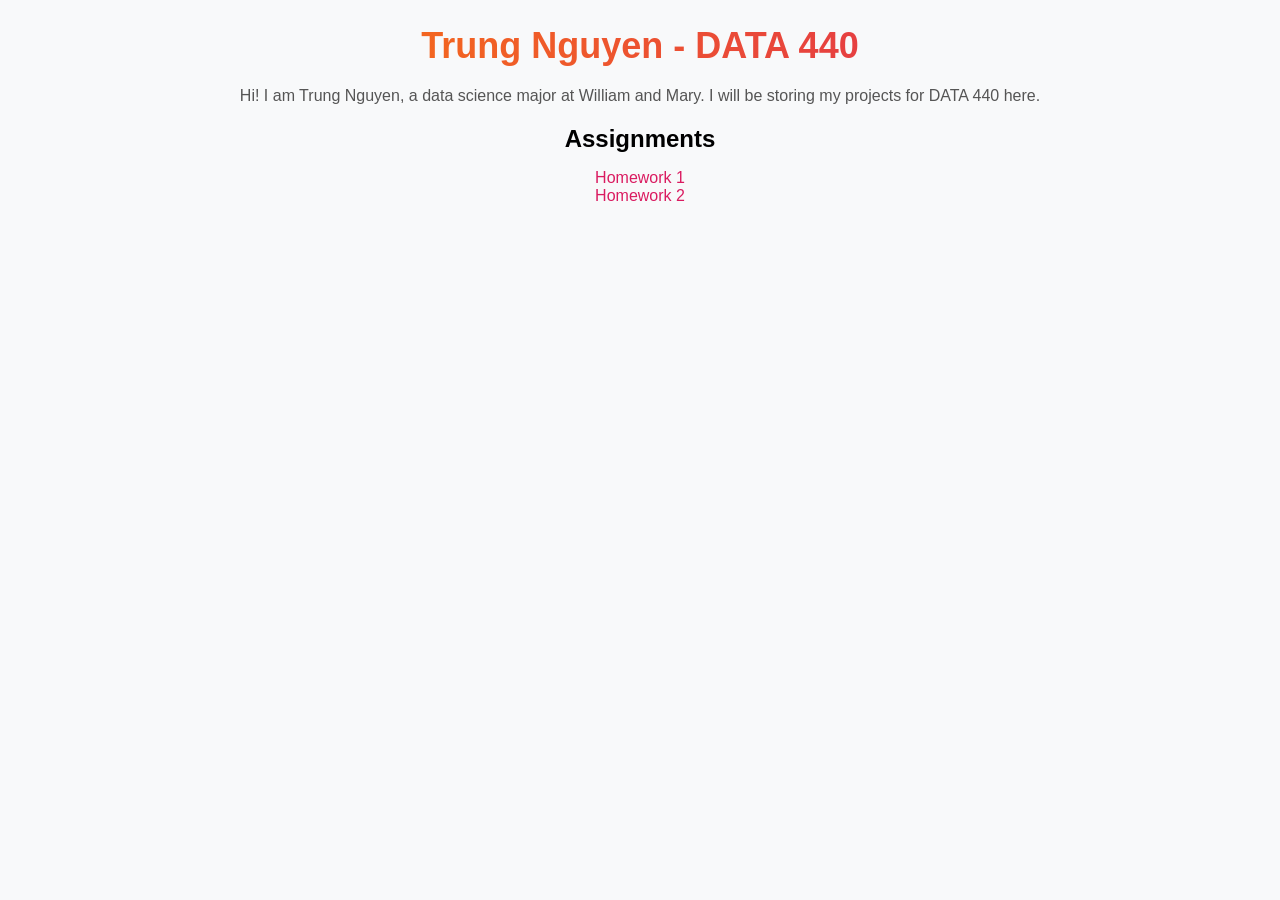
==== index.html @ 8000fb17 "Update index.html" ====
<!DOCTYPE html>

<html lang="en">

    <head>
        <meta charset="UTF-8">
        <meta name="viewport" content="width=device-width, initial-scale=1">
        <link rel="stylesheet" href="style.css">
        <title>AAML</title>
    </head>

    <body>


        <center><h1 class = "gradient">Trung Nguyen - DATA 440</h1></center>

        <center><p>Hi! I am Trung Nguyen, a data science major at William and Mary. I will be storing my projects for DATA 440 here.</p></center>

        <center><h2>Assignments</h2></center>
        <center><p>
           <a href = "https://github.com/TrungNguyen02/DATA-440/blob/main/Trung_DATA_440_HW_1.ipynb" target="_blank">Homework 1</a><br>
           <a href = "https://github.com/TrungNguyen02/DATA-440/blob/main/Trung_DATA_440_HW_2.ipynb" target="_blank">Homework 2</a><br>
            
<!--            <a href = "https://github.com/TrungNguyen02/DATA441/blob/main/Nguyen_HW1.ipynb" target="_blank">Homework 1</a><br> -->

<!--            <a href = "pass" target="_blank">Final Paper</a><br> -->
<!--            <a href = "pass" target="_blank">Final Project</a><br> -->
            
        </p></center>
    </body>
---- style.css ----
/* style.css */

body {
    font-family: 'Segoe UI', Tahoma, Geneva, Verdana, sans-serif;
    margin: 0;
    padding: 0;
    background-color: #f8f9fa;
}

.container {
    max-width: 800px;
    margin: 0 auto;
    padding: 20px;
}

.gradient {
    background: linear-gradient(to right, #ff8a00, #da1b60);
    -webkit-background-clip: text;
    -webkit-text-fill-color: transparent;
}

.center {
    text-align: center;
}

p {
    margin-bottom: 20px;
    color: #555;
}

a {
    color: #da1b60;
    text-decoration: none;
    transition: color 0.3s ease;
}

a:hover {
    color: #ff8a00;
}

h1 {
    font-size: 36px;
    line-height: 1.2;
    margin-bottom: 20px;
}

h2 {
    font-size: 24px;
    margin-bottom: 15px;
}

.links {
    list-style: none;
    padding: 0;
    margin: 0;
}

.links li {
    margin-bottom: 10px;
}

.links li a {
    display: block;
    padding: 10px;
    background-color: #fff;
    border: 1px solid #da1b60;
    border-radius: 5px;
    transition: background-color 0.3s ease;
}

.links li a:hover {
    background-color: #da1b60;
    color: #fff;
}
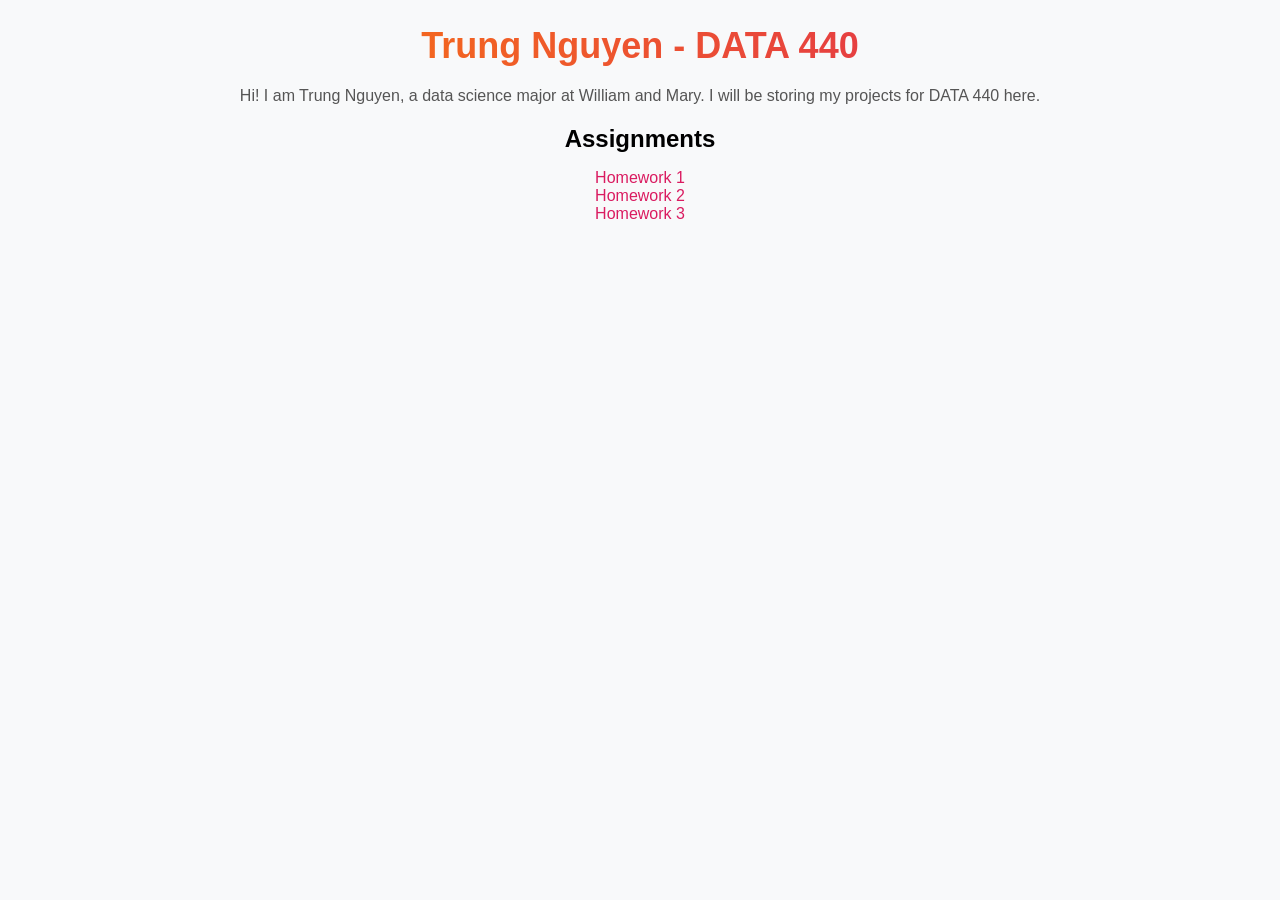
==== commit da0a52df: "Update index.html" ====
--- a/index.html
+++ b/index.html
@@ -20,11 +20,13 @@
         <center><p>
            <a href = "https://github.com/TrungNguyen02/DATA-440/blob/main/Trung_DATA_440_HW_1.ipynb" target="_blank">Homework 1</a><br>
            <a href = "https://github.com/TrungNguyen02/DATA-440/blob/main/Trung_DATA_440_HW_2.ipynb" target="_blank">Homework 2</a><br>
+           <a href = "https://github.com/TrungNguyen02/DATA-440/blob/main/Trung_DATA_440_HW_3.ipynb" target="_blank">Homework 3</a><br>    
             
 <!--            <a href = "https://github.com/TrungNguyen02/DATA441/blob/main/Nguyen_HW1.ipynb" target="_blank">Homework 1</a><br> -->
 
 <!--            <a href = "pass" target="_blank">Final Paper</a><br> -->
 <!--            <a href = "pass" target="_blank">Final Project</a><br> -->
+            <!--            <a href = "pass" target="_blank">Final Project</a><br> -->
             
         </p></center>
     </body>
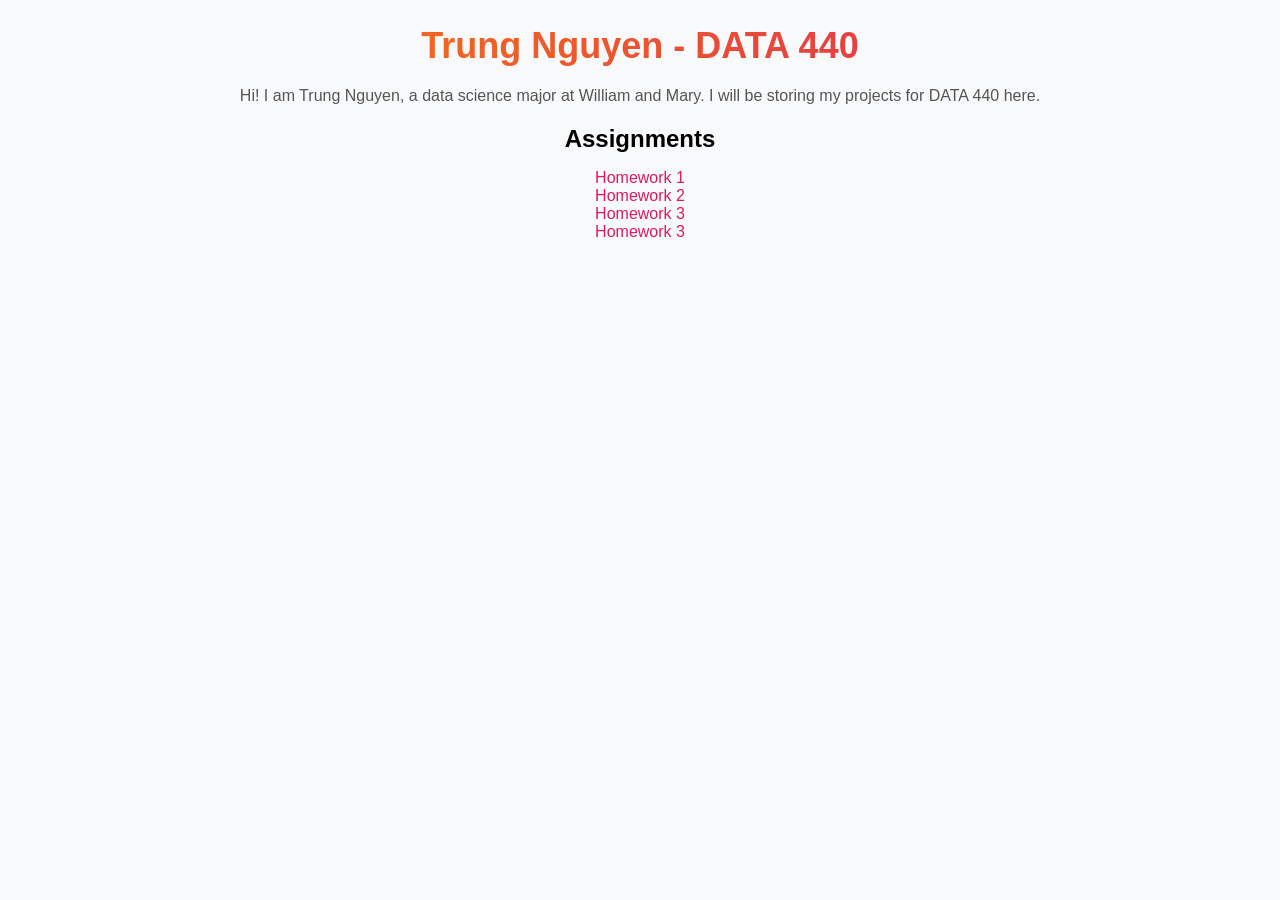
==== commit 50a92535: "Update index.html" ====
--- a/index.html
+++ b/index.html
@@ -21,6 +21,8 @@
            <a href = "https://github.com/TrungNguyen02/DATA-440/blob/main/Trung_DATA_440_HW_1.ipynb" target="_blank">Homework 1</a><br>
            <a href = "https://github.com/TrungNguyen02/DATA-440/blob/main/Trung_DATA_440_HW_2.ipynb" target="_blank">Homework 2</a><br>
            <a href = "https://github.com/TrungNguyen02/DATA-440/blob/main/Trung_DATA_440_HW_3.ipynb" target="_blank">Homework 3</a><br>    
+           <a href = "https://github.com/TrungNguyen02/DATA-440/blob/main/Trung_DATA_440_HW_4.ipynb" target="_blank">Homework 3</a><br>    
+
             
 <!--            <a href = "https://github.com/TrungNguyen02/DATA441/blob/main/Nguyen_HW1.ipynb" target="_blank">Homework 1</a><br> -->
 
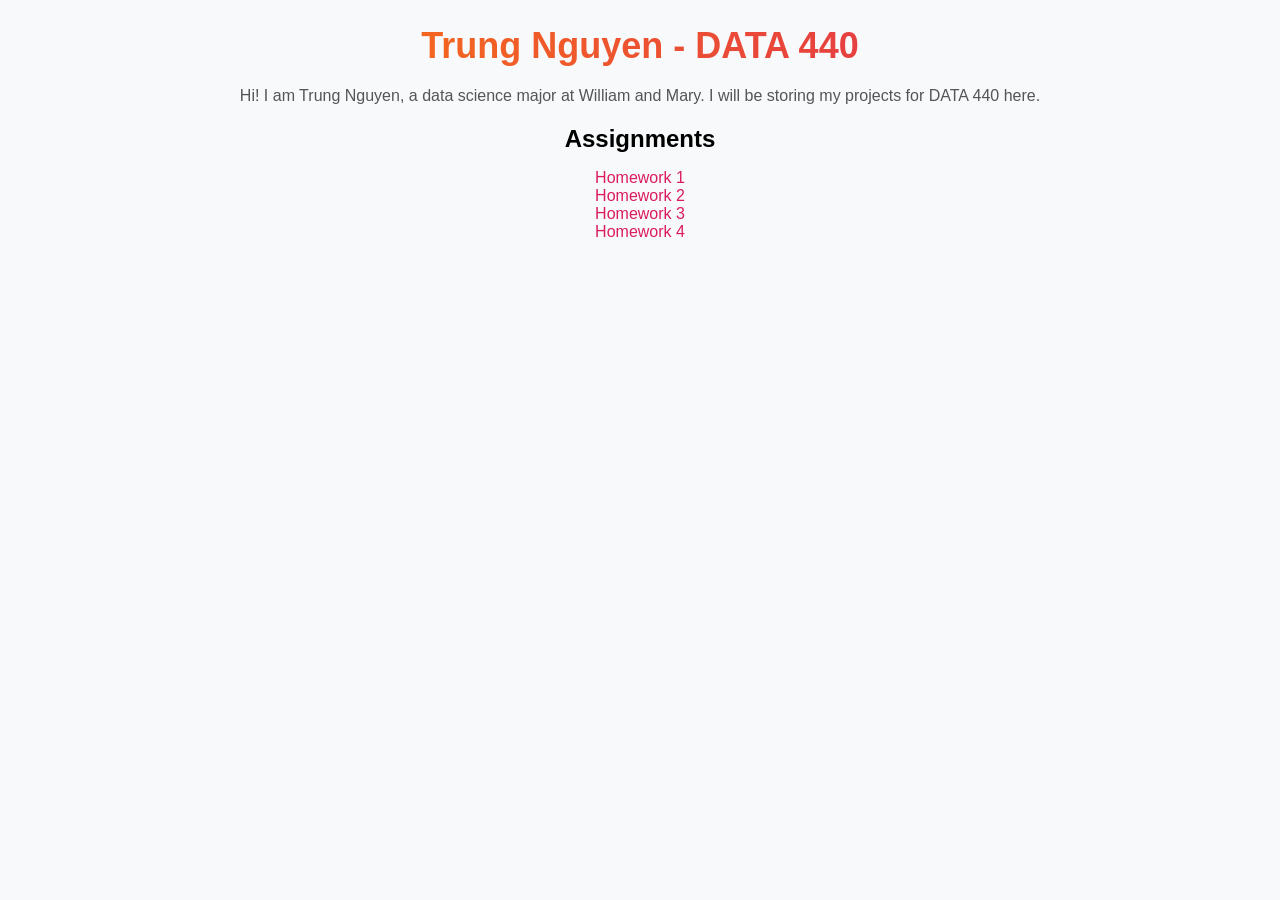
==== commit ad71356f: "Update index.html" ====
--- a/index.html
+++ b/index.html
@@ -21,7 +21,7 @@
            <a href = "https://github.com/TrungNguyen02/DATA-440/blob/main/Trung_DATA_440_HW_1.ipynb" target="_blank">Homework 1</a><br>
            <a href = "https://github.com/TrungNguyen02/DATA-440/blob/main/Trung_DATA_440_HW_2.ipynb" target="_blank">Homework 2</a><br>
            <a href = "https://github.com/TrungNguyen02/DATA-440/blob/main/Trung_DATA_440_HW_3.ipynb" target="_blank">Homework 3</a><br>    
-           <a href = "https://github.com/TrungNguyen02/DATA-440/blob/main/Trung_DATA_440_HW_4.ipynb" target="_blank">Homework 3</a><br>    
+           <a href = "https://github.com/TrungNguyen02/DATA-440/blob/main/Trung_DATA_440_HW_4.ipynb" target="_blank">Homework 4</a><br>    
 
             
 <!--            <a href = "https://github.com/TrungNguyen02/DATA441/blob/main/Nguyen_HW1.ipynb" target="_blank">Homework 1</a><br> -->
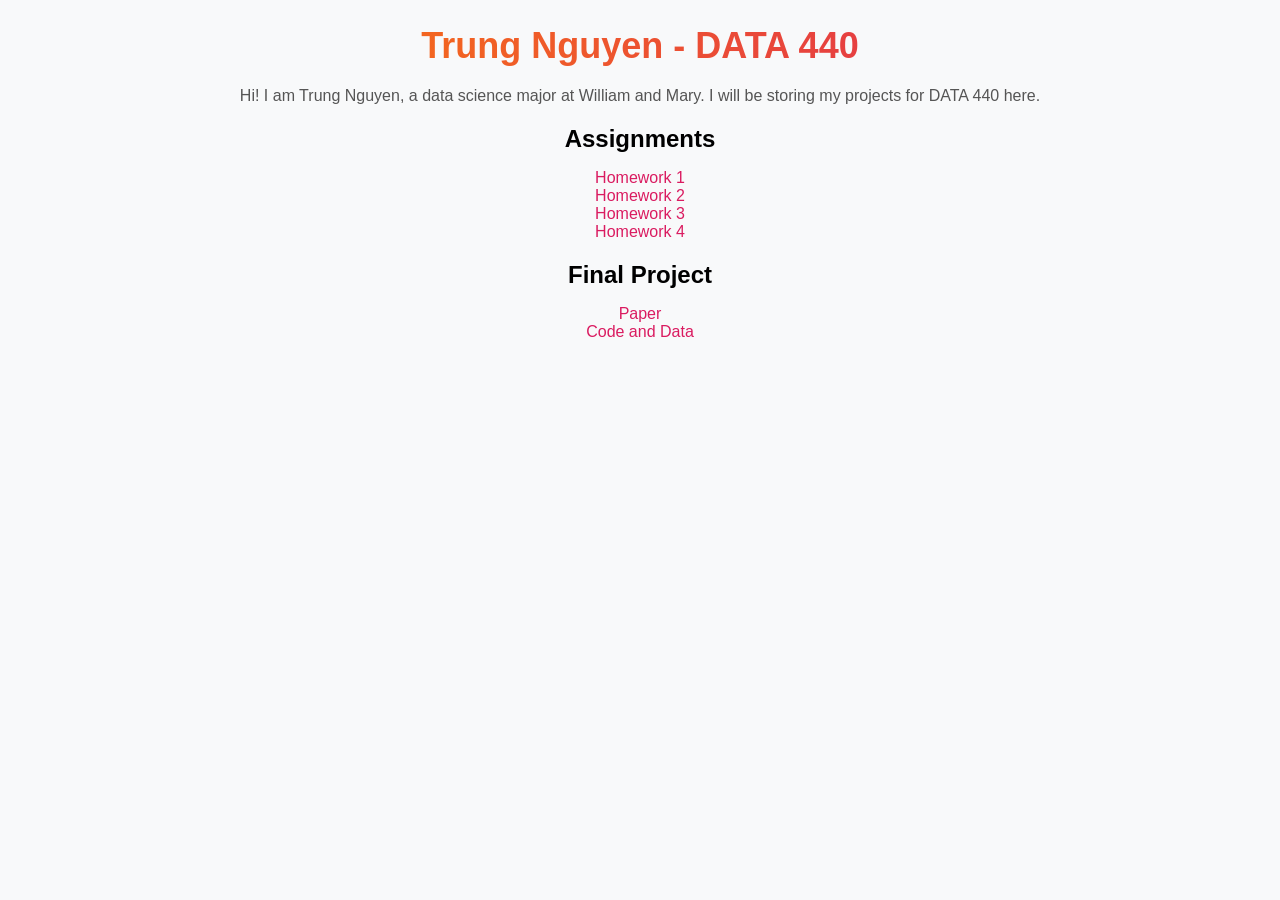
==== commit a52f7e32: "Update index.html" ====
--- a/index.html
+++ b/index.html
@@ -31,4 +31,10 @@
             <!--            <a href = "pass" target="_blank">Final Project</a><br> -->
             
         </p></center>
+
+                <center><h2>Final Project</h2></center>
+        <center><p>
+            <a href = "https://trungnguyen02.github.io/DATA-440/" target="_blank">Paper</a><br>
+            <a href = "https://trungnguyen02.github.io/DATA-440/" target="_blank">Code and Data</a><br>
+        </p></center>
     </body>
